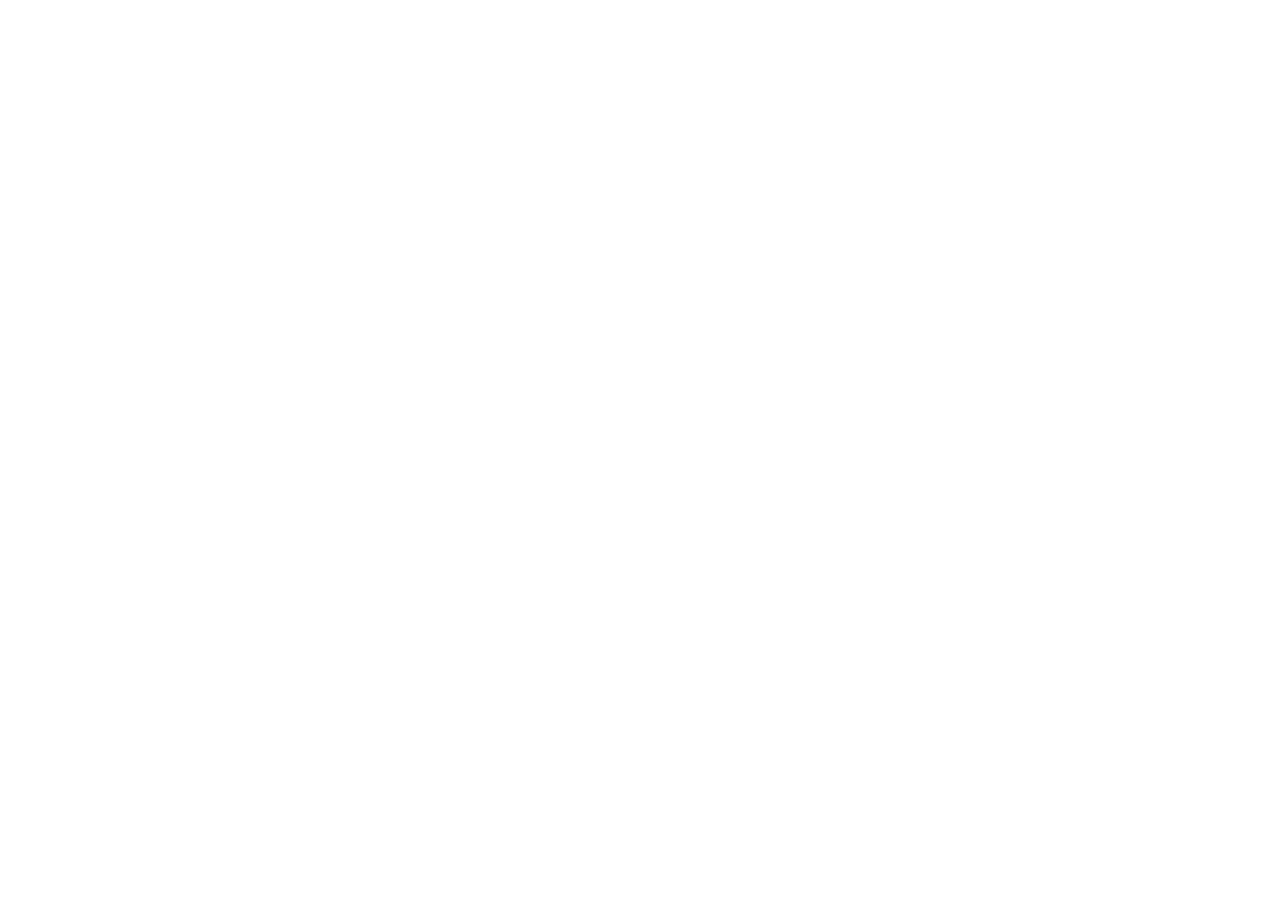
==== index.html @ e18af254 "update" ====
<!DOCTYPE html><html><head>
  <title>Letslearn</title>
  <meta name="viewport" content="width=device-width, initial-scale=1.0">
  <meta charset="utf-8">
  <link rel="icon" href="data:;base64,=">
  <link rel="stylesheet" href="assets/default-ad53eec0.css" id="hightlightjs-css">
  <link rel="stylesheet" href="assets/dark-58dfb0c7.css" id="hightlightjs-css-dark">
  <link rel="stylesheet" href="assets/common-c1947636.css">
  <script>
    if (window.matchMedia("(prefers-color-scheme: dark)").matches) {
      window.hightlightjs_css_url = document.getElementById(
        "hightlightjs-css-dark"
      ).href;
    } else {
      window.hightlightjs_css_url =
        document.getElementById("hightlightjs-css").href;
    }
  </script>
  
  <style>
    body {
      overflow: hidden;
    }
  </style>
</head>
<body>
  <ll-main></ll-main>

<script type="module" src="./index.js"></script></body></html>
---- assets/default-ad53eec0.css ----
/*!
  Theme: Default
  Description: Original highlight.js style
  Author: (c) Ivan Sagalaev <maniac@softwaremaniacs.org>
  Maintainer: @highlightjs/core-team
  Website: https://highlightjs.org/
  License: see project LICENSE
  Touched: 2021
*/pre code.hljs{display:block;overflow-x:auto;padding:1em}code.hljs{padding:3px 5px}.hljs{background:#f3f3f3;color:#444}.hljs-comment{color:#697070}.hljs-punctuation,.hljs-tag{color:#444a}.hljs-tag .hljs-attr,.hljs-tag .hljs-name{color:#444}.hljs-attribute,.hljs-doctag,.hljs-keyword,.hljs-meta .hljs-keyword,.hljs-name,.hljs-selector-tag{font-weight:700}.hljs-deletion,.hljs-number,.hljs-quote,.hljs-selector-class,.hljs-selector-id,.hljs-string,.hljs-template-tag,.hljs-type{color:#800}.hljs-section,.hljs-title{color:#800;font-weight:700}.hljs-link,.hljs-operator,.hljs-regexp,.hljs-selector-attr,.hljs-selector-pseudo,.hljs-symbol,.hljs-template-variable,.hljs-variable{color:#ab5656}.hljs-literal{color:#695}.hljs-addition,.hljs-built_in,.hljs-bullet,.hljs-code{color:#397300}.hljs-meta{color:#1f7199}.hljs-meta .hljs-string{color:#38a}.hljs-emphasis{font-style:italic}.hljs-strong{font-weight:700}
---- assets/dark-58dfb0c7.css ----
pre code.hljs{display:block;overflow-x:auto;padding:1em}code.hljs{padding:3px 5px}.hljs{color:#ddd;background:#303030}.hljs-keyword,.hljs-link,.hljs-literal,.hljs-section,.hljs-selector-tag{color:#fff}.hljs-addition,.hljs-attribute,.hljs-built_in,.hljs-bullet,.hljs-name,.hljs-string,.hljs-symbol,.hljs-template-tag,.hljs-template-variable,.hljs-title,.hljs-type,.hljs-variable{color:#d88}.hljs-comment,.hljs-deletion,.hljs-meta,.hljs-quote{color:#979797}.hljs-doctag,.hljs-keyword,.hljs-literal,.hljs-name,.hljs-section,.hljs-selector-tag,.hljs-strong,.hljs-title,.hljs-type{font-weight:700}.hljs-emphasis{font-style:italic}
---- assets/common-c1947636.css ----
body {
  background: white;
  color: black;
  font-family: sans-serif;
}
@media (prefers-color-scheme: dark) {
  body {
    background: #2a2a2e;
    color: #ccc;
  }
}

.darkmode {
  background: #2a2a2e;
  color: #ccc;
}
html::-webkit-scrollbar {
  display: none;
}
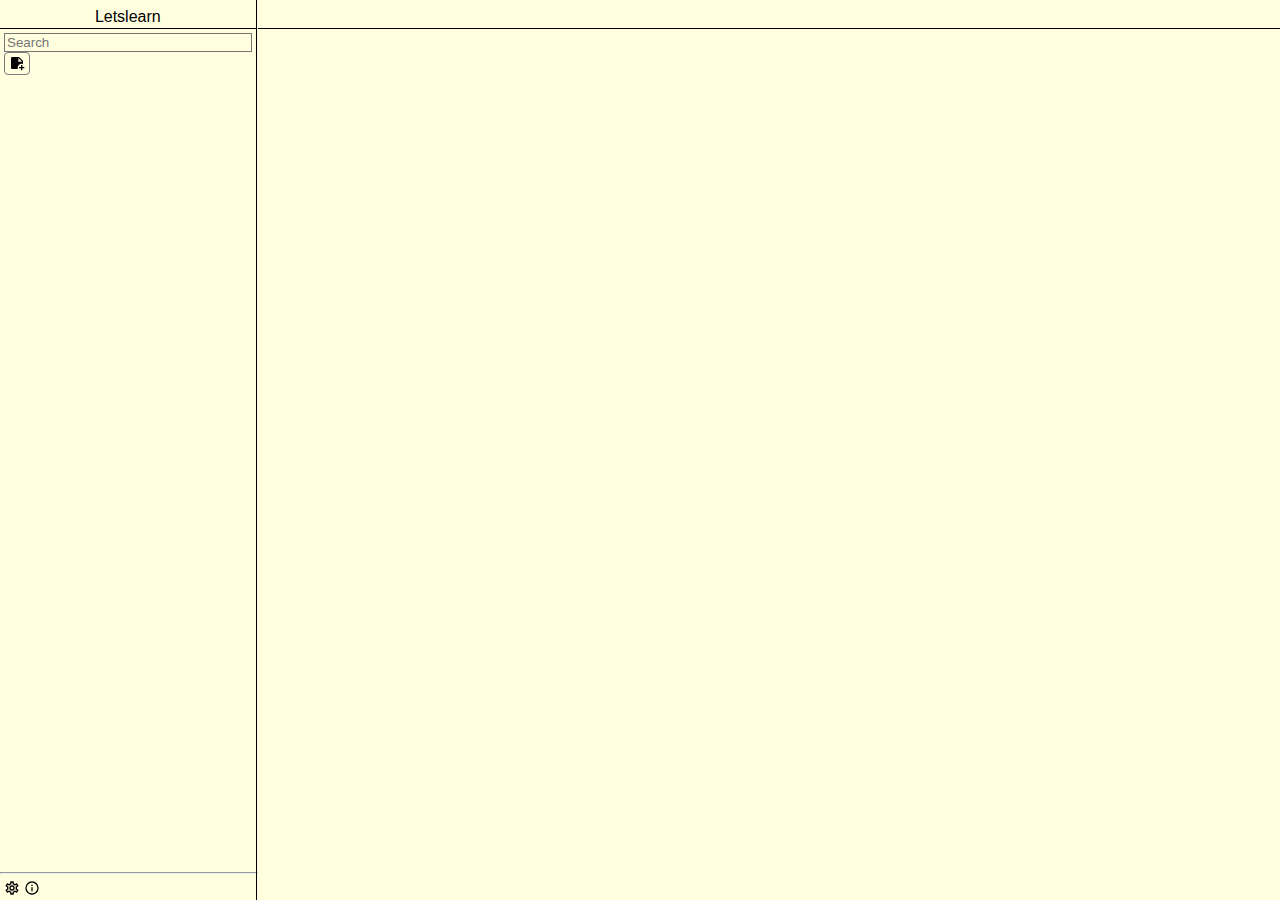
==== commit ef002a99: "..." ====
--- a/index.html
+++ b/index.html
@@ -3,25 +3,8 @@
   <meta name="viewport" content="width=device-width, initial-scale=1.0">
   <meta charset="utf-8">
   <link rel="icon" href="data:;base64,=">
-  <link rel="stylesheet" href="assets/default-ad53eec0.css" id="hightlightjs-css">
-  <link rel="stylesheet" href="assets/dark-58dfb0c7.css" id="hightlightjs-css-dark">
-  <link rel="stylesheet" href="assets/common-c1947636.css">
-  <script>
-    if (window.matchMedia("(prefers-color-scheme: dark)").matches) {
-      window.hightlightjs_css_url = document.getElementById(
-        "hightlightjs-css-dark"
-      ).href;
-    } else {
-      window.hightlightjs_css_url =
-        document.getElementById("hightlightjs-css").href;
-    }
-  </script>
+  <link rel="manifest" href="assets/menifest.json">
   
-  <style>
-    body {
-      overflow: hidden;
-    }
-  </style>
 </head>
 <body>
   <ll-main></ll-main>
